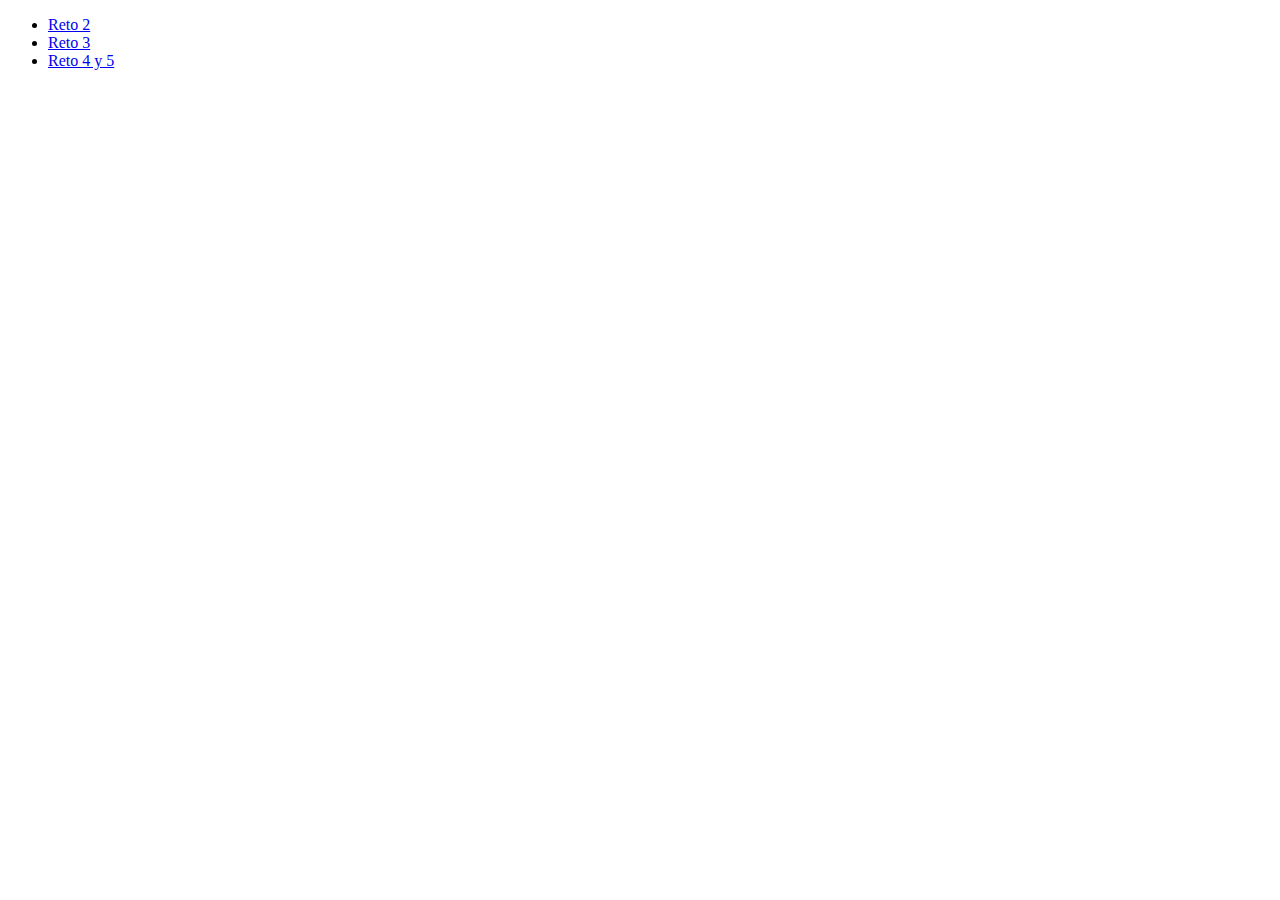
==== index.html @ 9c1fd797 "Ultimos cambios para la presentación del trabajo" ====
<!DOCTYPE html>
<html lang="en">
<head>
    <meta charset="UTF-8">
    <meta name="viewport" content="width=device-width, initial-scale=1.0">
    <title>Pagina de inicio</title>
</head>
<body>
    <ul>
        <li><a href="Reto2/tags-form.htm">Reto 2</a></li>
        <li><a href="Reto3/form.html">Reto 3</a></li>
        <li><a href="Reto4y5/main.html">Reto 4 y 5</a></li>
    </ul>
</body>
</html>
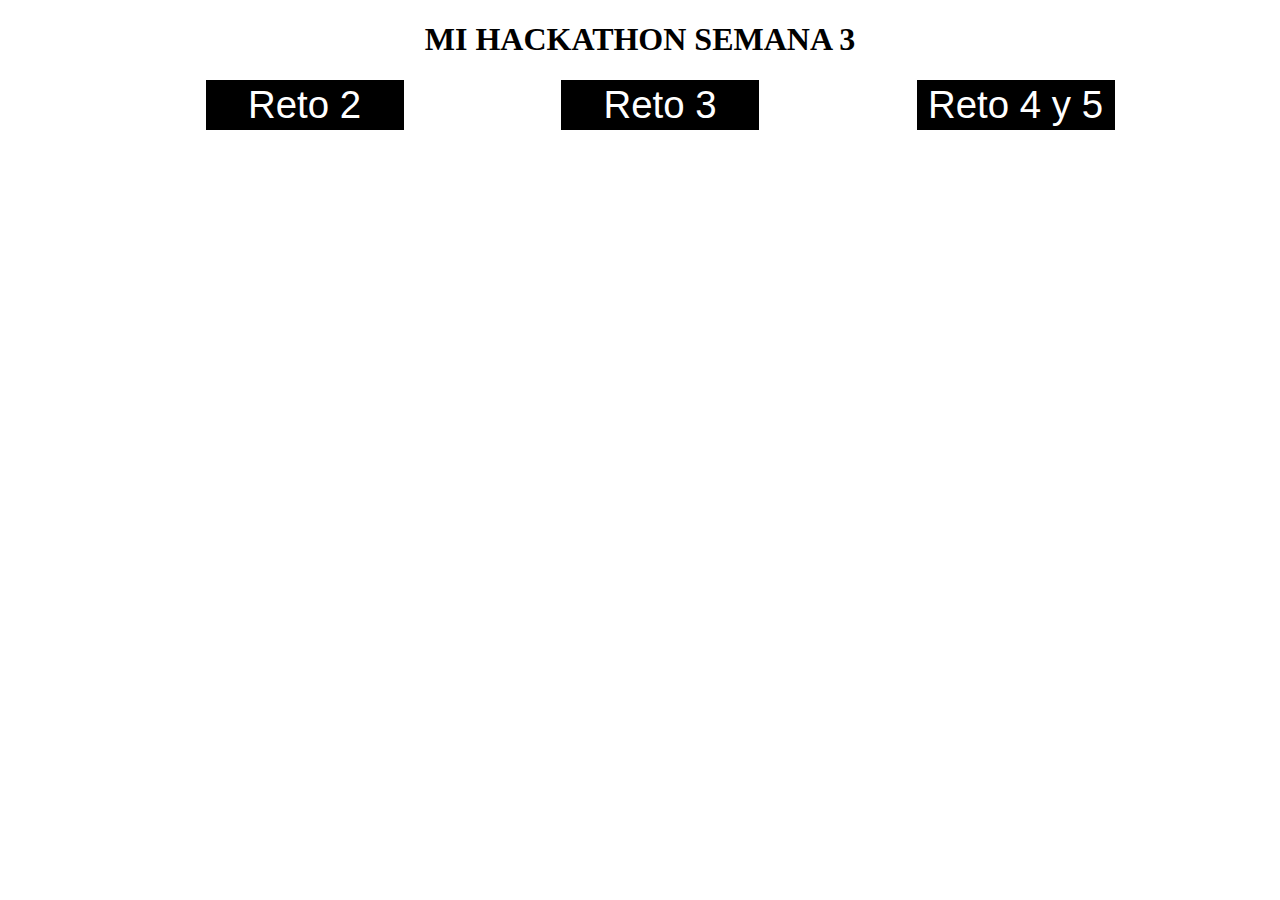
==== commit 664ac9b2: "ultimos cambios para que se ve bonito el navegador principal" ====
--- a/index.html
+++ b/index.html
@@ -4,12 +4,15 @@
     <meta charset="UTF-8">
     <meta name="viewport" content="width=device-width, initial-scale=1.0">
     <title>Pagina de inicio</title>
+    <link rel="stylesheet" href="estilos.css">
 </head>
 <body>
+    <h1>MI HACKATHON SEMANA 3</h1>
     <ul>
         <li><a href="Reto2/tags-form.htm">Reto 2</a></li>
         <li><a href="Reto3/form.html">Reto 3</a></li>
         <li><a href="Reto4y5/main.html">Reto 4 y 5</a></li>
     </ul>
+
 </body>
 </html>--- a/estilos.css
+++ b/estilos.css
@@ -0,0 +1,25 @@
+h1{
+    text-align: center;
+}
+a{
+    text-decoration: none;
+    color: white;
+}
+ul{
+    list-style: none;
+    display: flex;
+    flex-direction: row;
+    justify-content: space-evenly;
+}
+li{
+    font-size: 3vw;
+    border: 3px solid black;
+    font-family: Arial, Helvetica, sans-serif;
+
+    background-color: black;
+    width: 15vw;
+    text-align: center;
+}
+li:hover{
+    transform: scale(1.5);
+}
